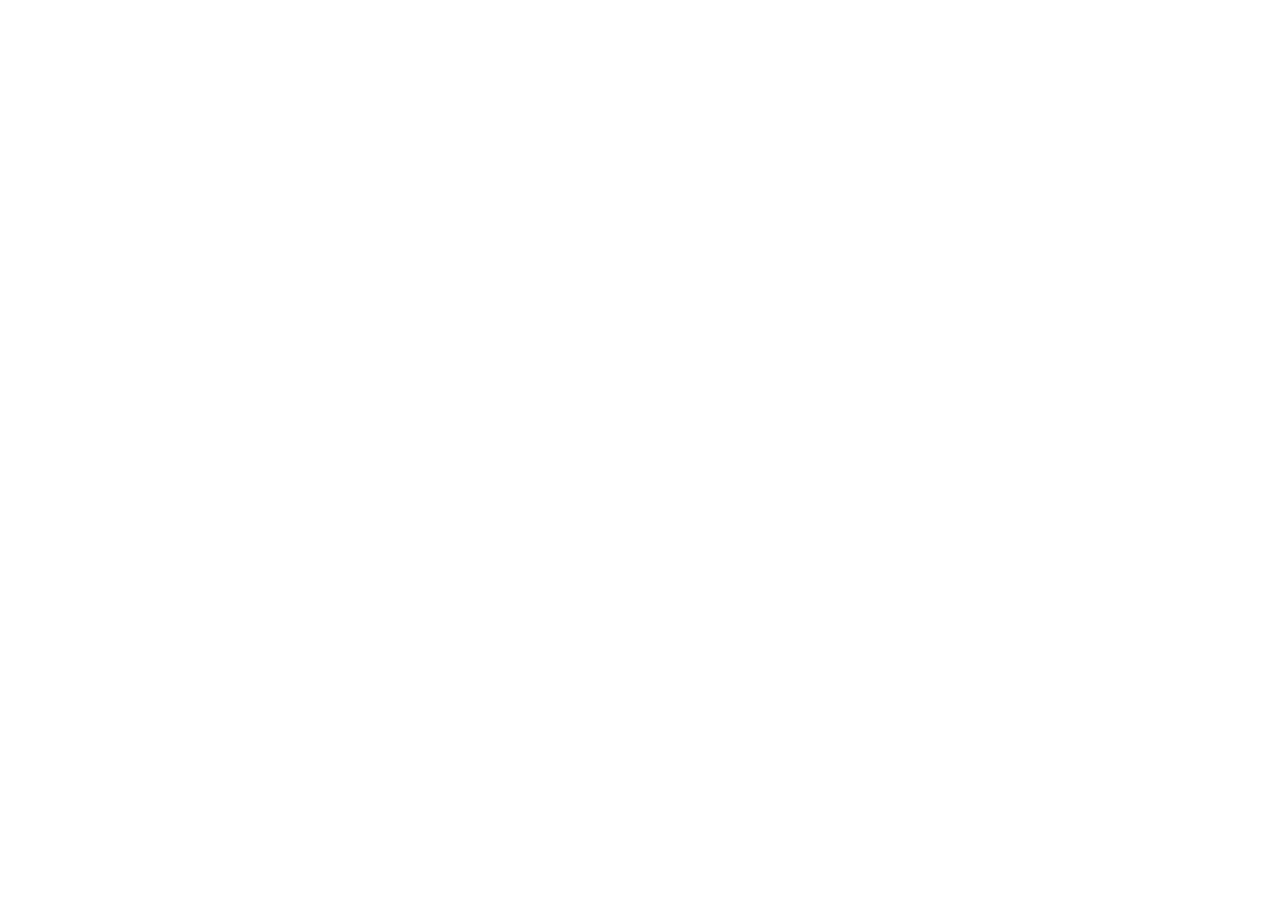
==== 1.1_Website/Index.html @ 9b2b5455 "webpage initialized" ====
<!DOCTYPE html>
<html>
    <head>
        <title>FYP: AI Model for Vehicle Identification and Tracking</title>
        <meta charset="UTF-8"/>
        <meta name="keywords" content="AI, Computer Vision, Python, Programming, Final Year Project, The Univserity of Hong Kong"/>
        <meta name="description" content="FYP Project for the HKU"/>
        <meta name="viewport" content="width=device-width, initial-scale=1.0">
        <script type="text/javascript" src="./Files/Js/index.js"></script> 
        <link rel="stylesheet" href="./Files//Css/style.css"/>
    </head>
    <body>
        <section>
            <header></header>
        </section>
        <section></section>
        <section></section>
        <section></section>
    </body>
</html>
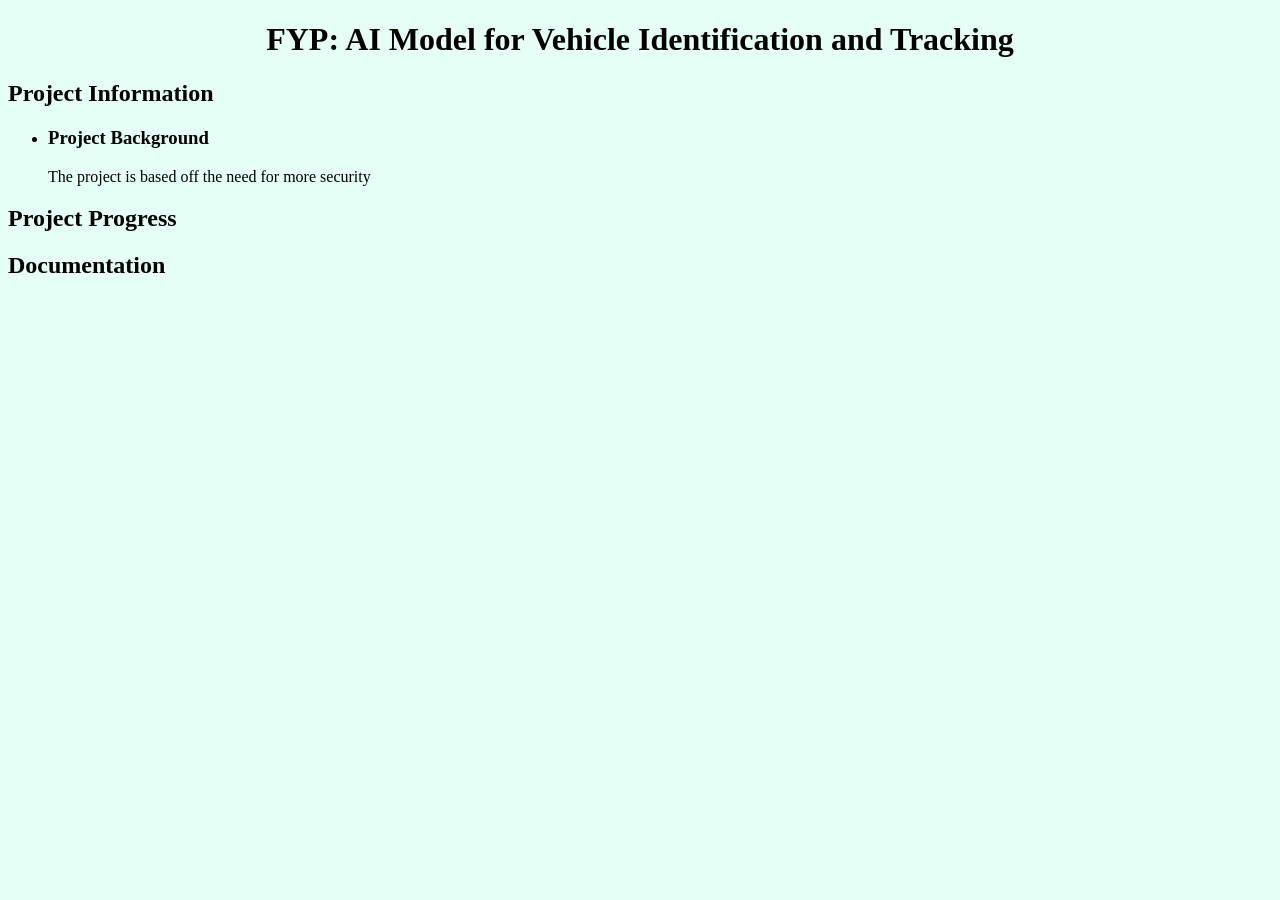
==== commit d263cf3c: "Trying to implement layout design * For the layout, I'm choosing to go with a standard documentation" ====
--- a/1.1_Website/Index.html
+++ b/1.1_Website/Index.html
@@ -10,11 +10,34 @@
         <link rel="stylesheet" href="./Files//Css/style.css"/>
     </head>
     <body>
+        <h1 id="projectTitle">FYP: AI Model for Vehicle Identification and Tracking</h1>
         <section>
-            <header></header>
+            <header><h2>Project Information</h2></header>
+            <ul>
+                <li>
+                    <div>
+                        <h3>Project Background</h3>
+                        <p>The project is based off the need for more security</p>
+                    </div>
+                </li>
+            </ul>
         </section>
-        <section></section>
-        <section></section>
-        <section></section>
+        <section>
+            <header><h2>Project Progress</h2></header>
+        </section>
+        <section>
+            <header><h2>Documentation</h2></header>
+        </section>
     </body>
-</html>+</html>
+<!--
+    * Project Information - including title, supervisor(s), students, and
+short introduction of the project, which should be legible to layman.
+    * Project Progress - when a part of the project is Finished, you can
+add it to the web site.
+    * Various documentation - Upload various documentation, such as
+project plan, intermediate report and final report.
+    * Links to methodologies and results - The websitge should be self
+complete (at the end) that by browsing the website, one should have
+an idea what the project is about, and what has been achieved.
+-->
--- a/1.1_Website/Files/Css/style.css
+++ b/1.1_Website/Files/Css/style.css
@@ -0,0 +1,7 @@
+body {
+    background-color: #E5FFF6;
+}
+
+#projectTitle {
+    text-align: center;
+}
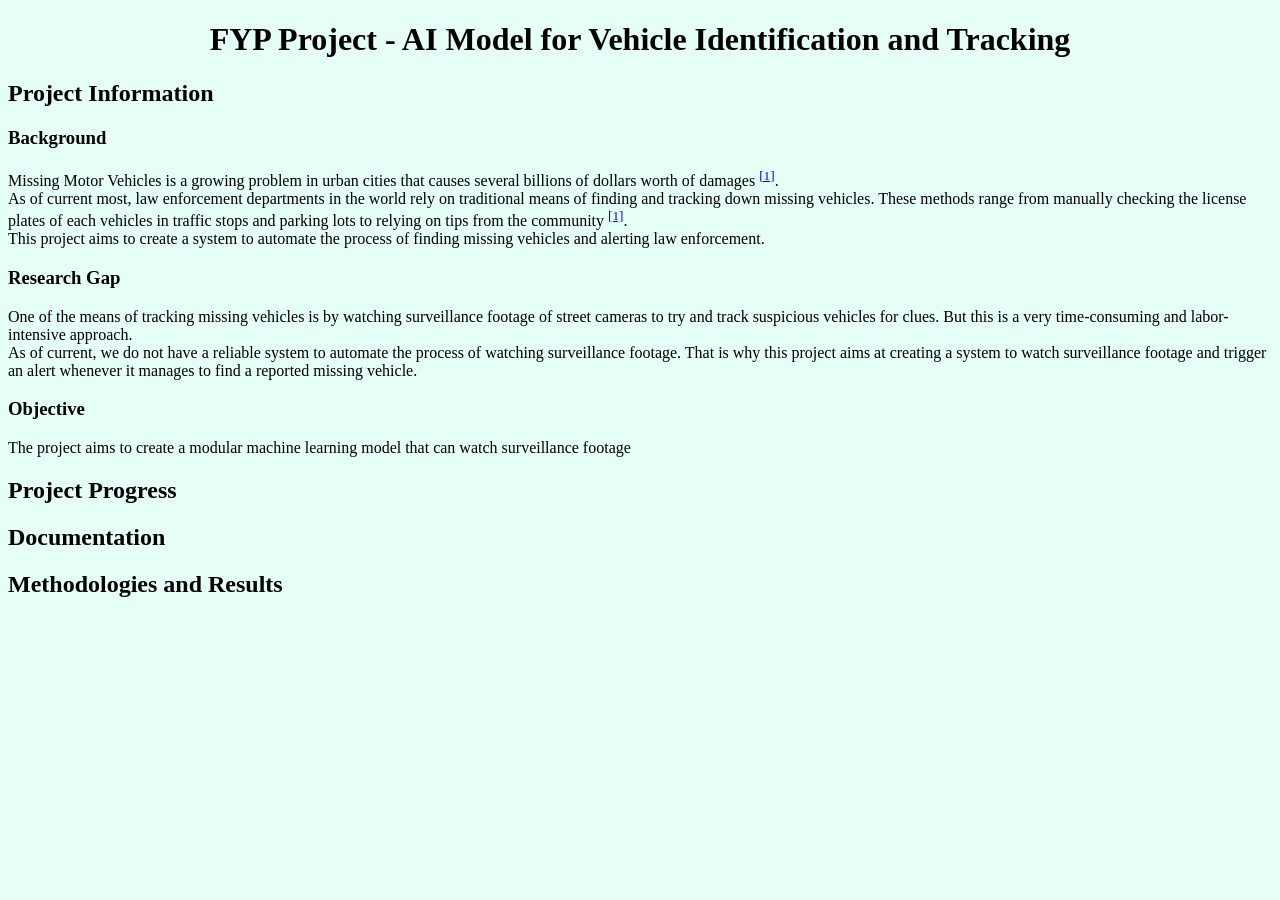
==== commit 3208b300: "website in progress" ====
--- a/1.1_Website/Index.html
+++ b/1.1_Website/Index.html
@@ -1,35 +1,71 @@
 <!DOCTYPE html>
 <html>
     <head>
-        <title>FYP: AI Model for Vehicle Identification and Tracking</title>
+        <title>FYP Project</title>
         <meta charset="UTF-8"/>
         <meta name="keywords" content="AI, Computer Vision, Python, Programming, Final Year Project, The Univserity of Hong Kong"/>
         <meta name="description" content="FYP Project for the HKU"/>
         <meta name="viewport" content="width=device-width, initial-scale=1.0">
-        <script type="text/javascript" src="./Files/Js/index.js"></script> 
-        <link rel="stylesheet" href="./Files//Css/style.css"/>
+        <!-- <script type="text/javascript" src="./Files/Js/index.js"></script>  -->
+        <link rel="stylesheet" href="./Files/Css/style.css"/>
     </head>
     <body>
-        <h1 id="projectTitle">FYP: AI Model for Vehicle Identification and Tracking</h1>
+        <header><h1 id="projectTitle">FYP Project - AI Model for Vehicle Identification and Tracking</h1></header>
+        <main>
         <section>
             <header><h2>Project Information</h2></header>
-            <ul>
-                <li>
-                    <div>
-                        <h3>Project Background</h3>
-                        <p>The project is based off the need for more security</p>
-                    </div>
-                </li>
-            </ul>
+            <div>
+                <header><h3>Background</h3></header>
+                <p>
+                    Missing Motor Vehicles is a growing problem in urban cities that causes
+                    several billions of dollars worth of damages <sup><a href="https://en.wikipedia.org/wiki/Motor_vehicle_theft">[1]</a></sup>.
+                    <br/>
+                    As of current most, law enforcement departments in the world rely on traditional means of
+                    finding and tracking down missing vehicles. These methods range from manually checking the
+                    license plates of each vehicles in traffic stops and parking lots to relying on tips
+                    from the community <sup><a href="https://en.wikipedia.org/wiki/Motor_vehicle_theft">[1]</a></sup>.
+                    <br/>
+                    This project aims to create a system to automate the process of finding missing vehicles
+                    and alerting law enforcement.
+                </p>
+            </div>
+            <div>
+                <header><h3>Research Gap</h3></header>
+                <p>
+                    One of the means of tracking missing vehicles is by watching surveillance
+                     footage of street cameras to try and track suspicious vehicles for clues.
+                     But this is a very time-consuming and labor-intensive approach.
+                    <br/>
+                    As of current, we do not have a reliable system to automate the process
+                     of watching surveillance footage. That is why this project aims at creating
+                     a system to watch surveillance footage and trigger an alert whenever it manages
+                     to find a reported missing vehicle.
+                </p>
+            </div>
+            <div>
+                <header><h3>Objective</h3></header>
+                <p>
+                    The project aims to create a modular machine learning model that can watch surveillance
+                     footage 
+                </p>
+            </div>
         </section>
+        
         <section>
             <header><h2>Project Progress</h2></header>
         </section>
+        
         <section>
             <header><h2>Documentation</h2></header>
         </section>
+
+        <section>
+            <header><h2>Methodologies and Results</h2></header>
+        </section>
+        </main>
     </body>
 </html>
+
 <!--
     * Project Information - including title, supervisor(s), students, and
 short introduction of the project, which should be legible to layman.
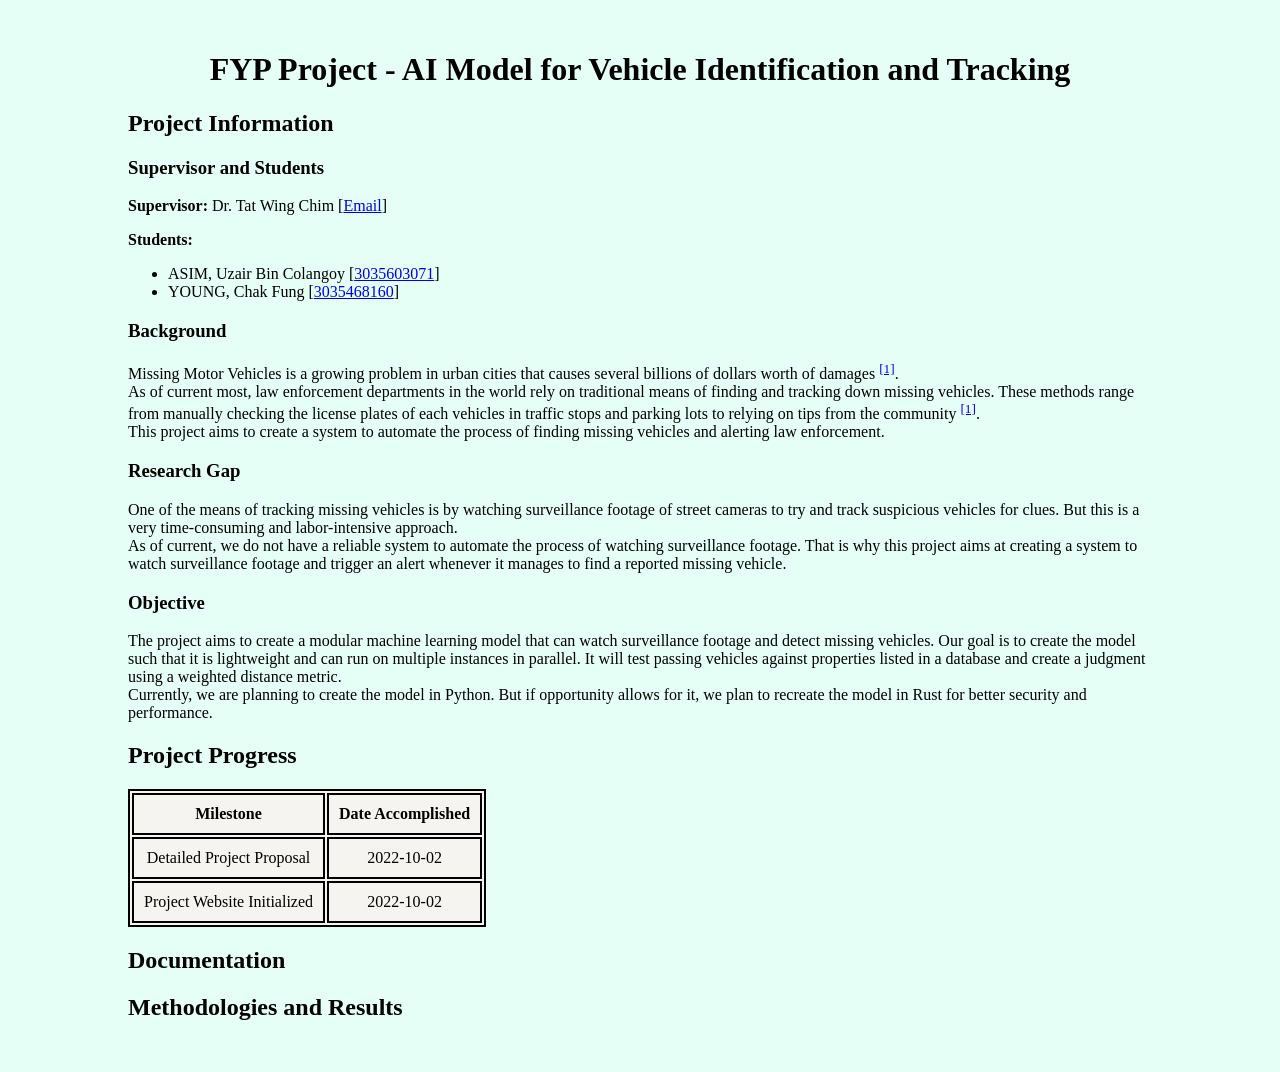
==== commit cacd9805: "Website prelimenary draft made * grammar tested on grammarly     * need to have contents checked by " ====
--- a/1.1_Website/Index.html
+++ b/1.1_Website/Index.html
@@ -7,13 +7,44 @@
         <meta name="description" content="FYP Project for the HKU"/>
         <meta name="viewport" content="width=device-width, initial-scale=1.0">
         <!-- <script type="text/javascript" src="./Files/Js/index.js"></script>  -->
-        <link rel="stylesheet" href="./Files/Css/style.css"/>
+        <!-- <link rel="stylesheet" href="./Files/Css/style.css"/> -->
+        <style>
+            body {
+                background-color: #E5FFF6;
+                margin: 4% 10% 4% 10%;
+            }
+            table, td, th {
+                border: 2px solid black;
+                background-color: #F6F4F1;
+            }
+            td, th {
+                text-align: center;
+                padding: 10px;
+            }
+
+            #projectTitle {
+                text-align: center;
+            }
+        </style>
     </head>
     <body>
         <header><h1 id="projectTitle">FYP Project - AI Model for Vehicle Identification and Tracking</h1></header>
         <main>
         <section>
             <header><h2>Project Information</h2></header>
+            <div>
+                <header><h3>Supervisor and Students</h3></header>
+                <p>
+                    <b>Supervisor: </b>Dr. Tat Wing Chim [<a href="mailto:twchim@cs.hku.hk">Email</a>]
+                </p>
+                <p>
+                    <b>Students:</b><br>
+                    <ul>
+                        <li>ASIM, Uzair Bin Colangoy [<a href="mailto:u3560307@connect.hku.hk">3035603071</a>]</li>
+                        <li>YOUNG, Chak Fung [<a href="mailto:u3546816@connect.hku.hk">3035468160</a>]</li>
+                    </ul>
+                </p>
+            </div>
             <div>
                 <header><h3>Background</h3></header>
                 <p>
@@ -46,13 +77,29 @@
                 <header><h3>Objective</h3></header>
                 <p>
                     The project aims to create a modular machine learning model that can watch surveillance
-                     footage 
+                     footage and detect missing vehicles. Our goal is to create the model such that it is
+                     lightweight and can run on multiple instances in parallel. It will test passing vehicles
+                     against properties listed in a database and create a judgment using a weighted
+                     distance metric.
+                    <br/>
+                    Currently, we are planning to create the model in Python. But if opportunity allows for it,
+                     we plan to recreate the model in Rust for better security and performance.
                 </p>
             </div>
         </section>
         
         <section>
             <header><h2>Project Progress</h2></header>
+            <table>
+                <!-- 
+                    Date and time must follow the ISO8601 standard => https://www.iso.org/iso-8601-date-and-time-format.html
+                 -->
+                <tr>
+                    <th>Milestone</th><th>Date Accomplished</th>
+                </tr>
+                <tr><td>Detailed Project Proposal</td><td>2022-10-02</td></tr>
+                <tr><td>Project Website Initialized</td><td>2022-10-02</td></tr>
+            </table>
         </section>
         
         <section>
--- a/1.1_Website/Files/Css/style.css
+++ b/1.1_Website/Files/Css/style.css
@@ -1,5 +1,14 @@
 body {
     background-color: #E5FFF6;
+    margin: 4% 10% 4% 10%;
+}
+table, td, th {
+    border: 2px solid black;
+    background-color: #F6F4F1;
+}
+td, th {
+    text-align: center;
+    padding: 10px;
 }
 
 #projectTitle {
